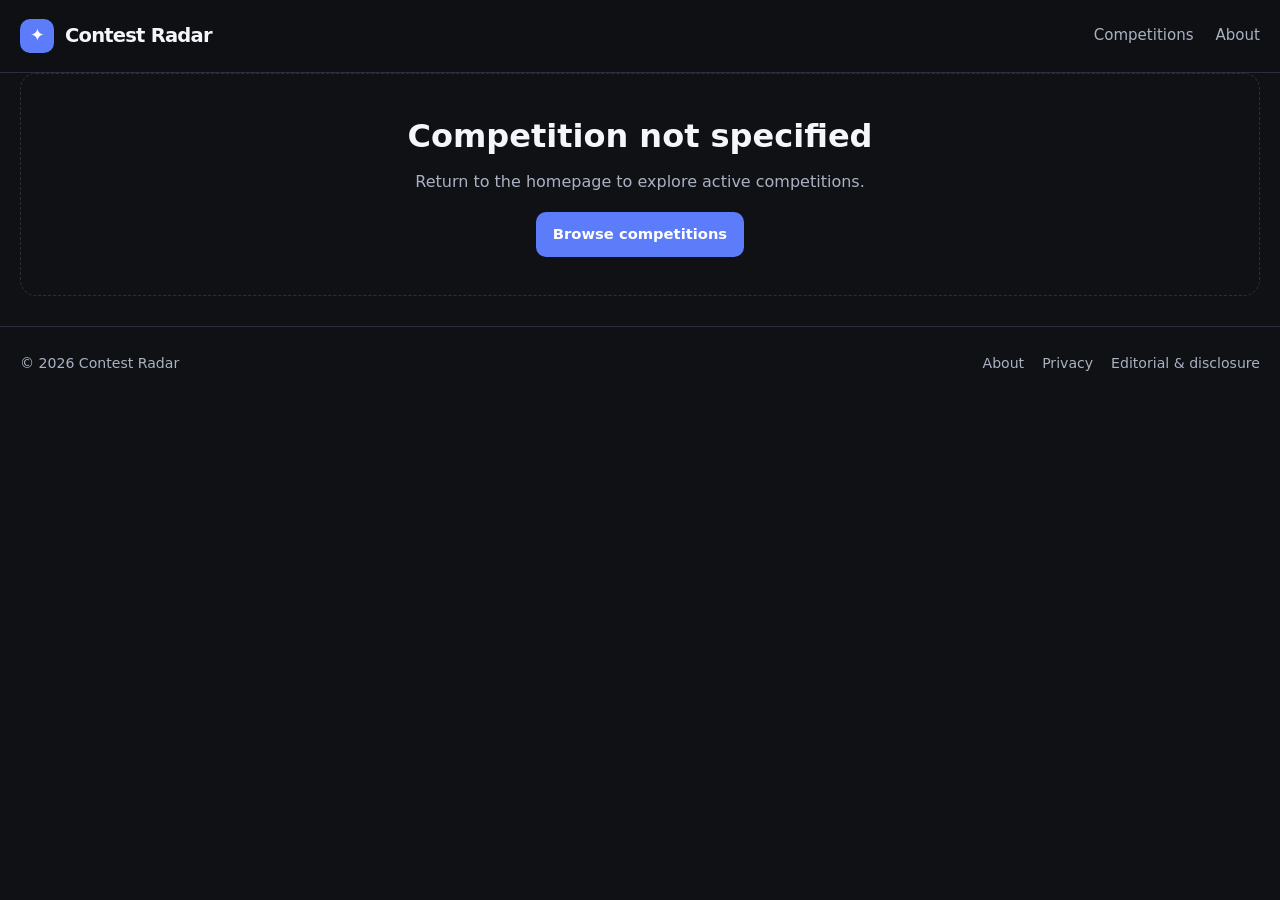
==== competition.html @ 8f4bf69c "Add files via upload" ====
<!doctype html>
<html lang="en"><head><meta charset="utf-8"><meta name="viewport" content="width=device-width, initial-scale=1"><title>Competition details | Contest Radar</title><meta name="description" content="Review prize value, eligibility, closing date and official rules for this competition."><meta name="theme-color" content="#0f1115"><link rel="stylesheet" href="/assets/css/site.css"><meta property="og:type" content="article"><meta property="og:site_name" content="Contest Radar"></head>
<body><header class="site-header"><div class="container header-inner"><a class="brand" href="/" aria-label="Contest Radar home"><span class="brand-mark" aria-hidden="true">✦</span><span>Contest Radar</span></a><nav class="site-nav" aria-label="Main navigation"><a href="/">Competitions</a><a href="/about.html">About</a></nav></div></header>
<main class="container"><div id="competition-detail"><div class="state-message">Loading competition…</div></div><section class="similar-section" id="similar-section" hidden><div class="similar-section__head"><div><p class="eyebrow">Keep exploring</p><h2>Similar competitions</h2></div><a class="text-link" href="/">Browse all →</a></div><div class="contest-grid" id="similar-grid"></div></section></main>
<footer class="site-footer"><div class="container footer-inner"><span>© <span id="year">2026</span> Contest Radar</span><nav class="footer-links"><a href="/about.html">About</a><a href="/privacy.html">Privacy</a><a href="/disclosure.html">Editorial &amp; disclosure</a></nav></div></footer><button class="back-to-top" data-back-to-top aria-label="Back to top" title="Back to top">↑</button><script>document.querySelector('#year').textContent=new Date().getFullYear()</script><script type="module" src="/assets/js/competition.js"></script></body></html>
---- assets/css/site.css ----
:root{color-scheme:dark;--bg:#0f1115;--surface:#171a21;--surface-2:#1d222c;--text:#f4f6fb;--muted:#aab2c2;--line:#2a303b;--blue:#5c7cfa;--blue-hover:#7690ff;--radius:16px;--shadow:0 12px 36px rgba(0,0,0,.22);--content:1280px;font-family:Inter,ui-sans-serif,system-ui,-apple-system,BlinkMacSystemFont,"Segoe UI",sans-serif}*{box-sizing:border-box}html{scroll-behavior:smooth}body{margin:0;background:var(--bg);color:var(--text);line-height:1.55}a{color:inherit;text-decoration:none}img{display:block;max-width:100%}button,input,select{font:inherit}.container{width:min(calc(100% - 40px),var(--content));margin-inline:auto}.site-header{position:sticky;top:0;z-index:20;background:rgba(15,17,21,.92);backdrop-filter:blur(14px);border-bottom:1px solid var(--line)}.header-inner{min-height:72px;display:flex;align-items:center;justify-content:space-between;gap:20px}.brand{display:inline-flex;align-items:center;gap:11px;font-weight:800;font-size:1.22rem;letter-spacing:-.04em}.brand-mark{display:grid;place-items:center;width:34px;height:34px;border-radius:10px;background:var(--blue);color:white;font-size:1.1rem}.site-nav{display:flex;align-items:center;gap:22px;color:var(--muted);font-size:.94rem}.site-nav a:hover,.text-link:hover{color:white}.hero{padding:46px 0 24px}.eyebrow{margin:0 0 8px;color:#9fb0ff;font-size:.78rem;font-weight:800;text-transform:uppercase;letter-spacing:.12em}.hero h1{max-width:760px;margin:0;font-size:clamp(2rem,4vw,3.2rem);line-height:1.08;letter-spacing:-.055em}.hero p{max-width:720px;color:var(--muted);margin:14px 0 0;font-size:1.03rem}.toolbar{display:grid;grid-template-columns:minmax(220px,1fr) 180px 190px auto;gap:10px;padding:14px;background:var(--surface);border:1px solid var(--line);border-radius:var(--radius);margin:20px 0 24px}.field{min-width:0;width:100%;height:46px;padding:0 13px;border:1px solid var(--line);border-radius:10px;background:#101319;color:var(--text);outline:none}.field:focus{border-color:var(--blue);box-shadow:0 0 0 3px #5c7cfa2a}.button{display:inline-flex;align-items:center;justify-content:center;gap:8px;min-height:44px;padding:10px 16px;border:1px solid transparent;border-radius:10px;font-weight:750;font-size:.92rem;cursor:pointer;transition:background .15s ease,border-color .15s ease,transform .15s ease}.button:hover{transform:translateY(-1px)}.button--primary{background:var(--blue);color:white}.button--primary:hover{background:var(--blue-hover)}.button--secondary{background:var(--surface-2);border-color:var(--line);color:var(--text)}.button--large{min-height:52px;padding:13px 20px}.results-bar{display:flex;justify-content:space-between;align-items:center;gap:12px;margin:0 0 14px;color:var(--muted);font-size:.9rem}.contest-grid{display:grid;grid-template-columns:repeat(4,minmax(0,1fr));gap:20px}.contest-card{min-width:0;overflow:hidden;display:flex;flex-direction:column;background:var(--surface);border:1px solid var(--line);border-radius:var(--radius);transition:transform .18s ease,border-color .18s ease,box-shadow .18s ease}.contest-card:hover{transform:translateY(-3px);border-color:#46537c;box-shadow:var(--shadow)}.contest-card__image-link{display:block;overflow:hidden;background:#202633;aspect-ratio:4/3}.contest-card__image{width:100%;height:100%;object-fit:cover;transition:transform .25s ease}.contest-card:hover .contest-card__image{transform:scale(1.025)}.contest-card__body{display:flex;flex:1;flex-direction:column;align-items:stretch;gap:9px;padding:15px}.contest-card__title{font-size:1.02rem;line-height:1.35;letter-spacing:-.02em;margin:0 0 2px;min-height:2.7em;display:-webkit-box;-webkit-line-clamp:2;-webkit-box-orient:vertical;overflow:hidden}.contest-card__title a:hover{color:#cbd5ff}.contest-card__fact{margin:0;color:#c7cedb;font-size:.84rem;line-height:1.45;overflow-wrap:anywhere}.contest-card__fact span{font-weight:750;color:#f1f3f9}.contest-card__button{width:100%;margin-top:auto;padding:10px 12px}.pagination{display:flex;flex-wrap:wrap;justify-content:center;align-items:center;gap:7px;margin:32px 0 56px}.page-link{display:inline-flex;align-items:center;justify-content:center;min-width:40px;min-height:40px;padding:7px 11px;border:1px solid var(--line);border-radius:10px;background:var(--surface);color:var(--muted);font-size:.9rem}.page-link:hover{border-color:#6579d8;color:white}.page-link.is-active{background:var(--blue);border-color:var(--blue);color:white;font-weight:800}.page-link.is-disabled{opacity:.35;pointer-events:none}.page-ellipsis{padding:0 3px;color:var(--muted)}.state-message{grid-column:1/-1;padding:38px 22px;text-align:center;border:1px dashed var(--line);border-radius:var(--radius);color:var(--muted)}.state-message h1,.state-message h2{color:var(--text);margin:0 0 8px}.state-message p{margin:0 0 18px}.state-message--error{border-color:#70454b}.site-footer{border-top:1px solid var(--line);margin-top:30px;padding:26px 0 36px;color:var(--muted);font-size:.88rem}.footer-inner{display:flex;align-items:center;justify-content:space-between;gap:18px;flex-wrap:wrap}.footer-links{display:flex;gap:18px;flex-wrap:wrap}.back-to-top{position:fixed;right:22px;bottom:22px;z-index:30;display:grid;place-items:center;width:46px;height:46px;border:1px solid #ffffff1c;border-radius:14px;background:var(--blue);color:#fff;box-shadow:var(--shadow);opacity:0;pointer-events:none;transform:translateY(8px);transition:opacity .2s ease,transform .2s ease;cursor:pointer}.back-to-top.visible{opacity:1;pointer-events:auto;transform:translateY(0)}.breadcrumbs{display:flex;flex-wrap:wrap;gap:9px;color:var(--muted);font-size:.88rem;margin:28px 0 20px}.breadcrumbs a{color:#b8c4ff}.detail-hero{display:grid;grid-template-columns:minmax(0,1.05fr) minmax(0,1fr);gap:34px;align-items:start;padding-bottom:36px}.detail-hero__media{overflow:hidden;border:1px solid var(--line);border-radius:var(--radius);background:var(--surface);aspect-ratio:4/3}.detail-hero__image{width:100%;height:100%;object-fit:cover}.detail-hero__content h1{margin:0;font-size:clamp(2rem,4vw,3rem);line-height:1.1;letter-spacing:-.05em}.detail-brand{color:var(--muted);margin:10px 0 0}.detail-facts{display:grid;grid-template-columns:repeat(2,minmax(0,1fr));gap:10px;margin:24px 0}.detail-facts>div{padding:14px;border:1px solid var(--line);border-radius:12px;background:var(--surface)}.detail-facts span{display:block;color:var(--muted);font-size:.8rem;margin-bottom:5px}.detail-facts strong{display:block;overflow-wrap:anywhere;font-size:1rem}.official-note,.notice{color:var(--muted);font-size:.86rem}.detail-copy{display:grid;grid-template-columns:minmax(0,1fr) 300px;gap:30px;border-top:1px solid var(--line);padding:28px 0 38px}.detail-copy h2,.similar-section h2{margin:0 0 12px;font-size:1.35rem;letter-spacing:-.03em}.detail-copy__main p{white-space:pre-line;color:#c7cedb;max-width:820px}.rules-panel{align-self:start;padding:18px;border:1px solid var(--line);border-radius:var(--radius);background:var(--surface)}.rules-panel a{color:#b8c4ff;text-decoration:underline;text-underline-offset:3px}.rules-panel p{font-size:.9rem;color:var(--muted)}.rules-panel p span{color:var(--text);font-weight:700}.similar-section{padding:28px 0 20px;border-top:1px solid var(--line)}.similar-section__head{display:flex;align-items:end;justify-content:space-between;gap:12px;margin-bottom:16px}.similar-section .contest-grid{grid-template-columns:repeat(4,minmax(0,1fr))}.image-failed{visibility:hidden}.prose{max-width:800px;padding:36px 0 70px}.prose h1{font-size:2.5rem;letter-spacing:-.05em}.prose h2{margin-top:30px}.prose p,.prose li{color:#c7cedb}.prose a{color:#b8c4ff;text-decoration:underline;text-underline-offset:3px}.sr-only{position:absolute;width:1px;height:1px;padding:0;margin:-1px;overflow:hidden;clip:rect(0,0,0,0);white-space:nowrap;border:0}
@media(max-width:1050px){.contest-grid,.similar-section .contest-grid{grid-template-columns:repeat(3,minmax(0,1fr))}.toolbar{grid-template-columns:minmax(180px,1fr) 160px 170px auto}.detail-hero{gap:24px}}
@media(max-width:780px){.container{width:min(calc(100% - 28px),var(--content))}.header-inner{min-height:64px}.site-nav{gap:13px;font-size:.85rem}.toolbar{grid-template-columns:1fr 1fr}.toolbar .search-field{grid-column:1/-1}.toolbar button{grid-column:1/-1}.contest-grid,.similar-section .contest-grid{grid-template-columns:repeat(2,minmax(0,1fr));gap:13px}.contest-card__body{padding:12px;gap:8px}.contest-card__title{font-size:.96rem}.contest-card__fact{font-size:.8rem}.detail-hero{grid-template-columns:1fr}.detail-hero__media{max-height:440px}.detail-copy{grid-template-columns:1fr}.rules-panel{order:-1}}
@media(max-width:520px){.site-nav{gap:12px}.site-nav a:nth-child(2){display:none}.hero{padding-top:34px}.hero h1{font-size:2.15rem}.toolbar{padding:10px;gap:8px}.contest-grid,.similar-section .contest-grid{grid-template-columns:minmax(0,1fr);gap:16px}.contest-card__image-link{aspect-ratio:16/9}.contest-card__body{padding:15px;gap:9px}.contest-card__title{font-size:1.08rem;min-height:0}.contest-card__fact{font-size:.88rem}.results-bar{align-items:flex-start;flex-direction:column;gap:3px}.pagination{gap:5px}.page-link{min-width:36px;min-height:38px;padding:6px 8px;font-size:.84rem}.detail-facts{gap:8px}.detail-facts>div{padding:11px}.detail-facts strong{font-size:.92rem}.footer-inner{align-items:flex-start;flex-direction:column}}
@media(prefers-reduced-motion:reduce){html{scroll-behavior:auto}*,*::before,*::after{transition:none!important;animation:none!important}}
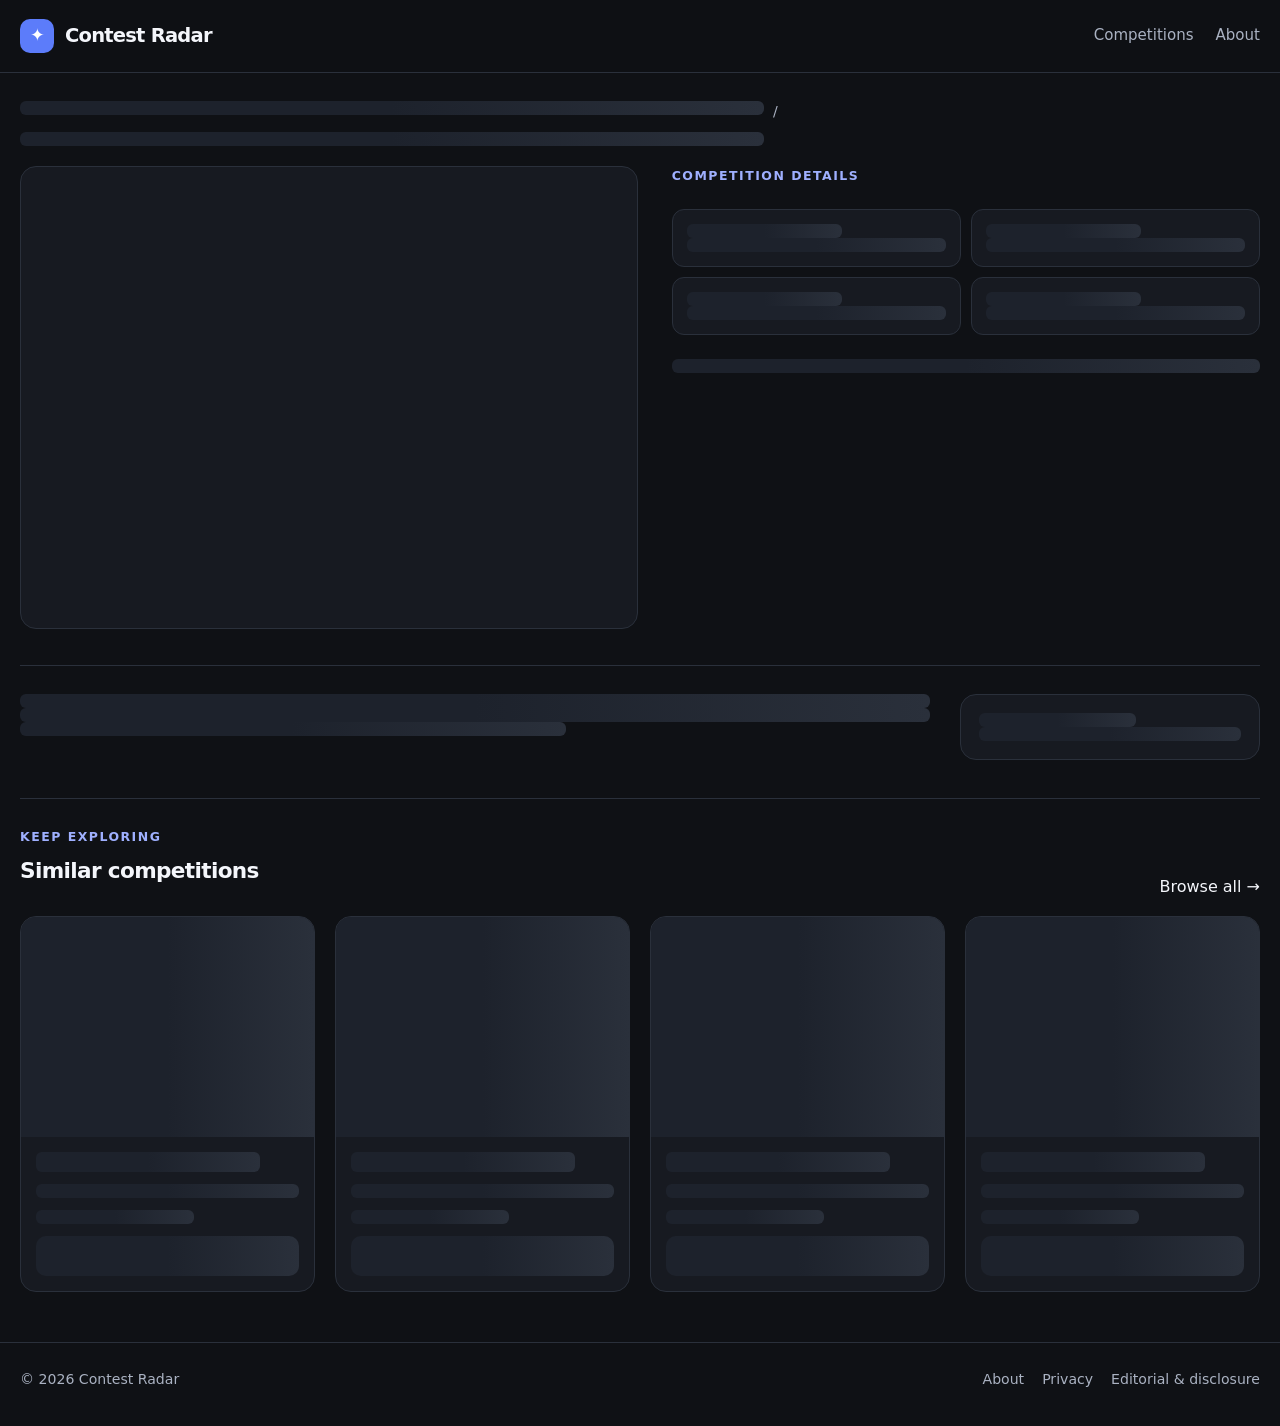
==== commit da13f2bc: "Reserve detail and similar-contest loading layouts" ====
--- a/competition.html
+++ b/competition.html
@@ -1,5 +1,9 @@
 <!doctype html>
 <html lang="en"><head><meta charset="utf-8"><meta name="viewport" content="width=device-width, initial-scale=1"><title>Competition details | Contest Radar</title><meta name="description" content="Review prize value, eligibility, closing date and official rules for this competition."><meta name="theme-color" content="#0f1115"><link rel="stylesheet" href="/assets/css/site.css"><meta property="og:type" content="article"><meta property="og:site_name" content="Contest Radar"></head>
 <body><header class="site-header"><div class="container header-inner"><a class="brand" href="/" aria-label="Contest Radar home"><span class="brand-mark" aria-hidden="true">✦</span><span>Contest Radar</span></a><nav class="site-nav" aria-label="Main navigation"><a href="/">Competitions</a><a href="/about.html">About</a></nav></div></header>
-<main class="container"><div id="competition-detail"><div class="state-message">Loading competition…</div></div><section class="similar-section" id="similar-section" hidden><div class="similar-section__head"><div><p class="eyebrow">Keep exploring</p><h2>Similar competitions</h2></div><a class="text-link" href="/">Browse all →</a></div><div class="contest-grid" id="similar-grid"></div></section></main>
+<main class="container"><div id="competition-detail" aria-busy="true">
+<nav class="breadcrumbs skeleton-breadcrumbs" aria-hidden="true"><span class="skeleton-line short"></span><span>/</span><span class="skeleton-line short"></span></nav>
+<section class="detail-hero detail-hero--skeleton" aria-hidden="true"><div class="detail-hero__media"><div class="skeleton-detail-image"></div></div><div class="detail-hero__content"><p class="eyebrow">Competition details</p><div class="skeleton-detail-title"></div><div class="skeleton-detail-subtitle"></div><div class="detail-facts"><div><div class="skeleton-line short"></div><div class="skeleton-line"></div></div><div><div class="skeleton-line short"></div><div class="skeleton-line"></div></div><div><div class="skeleton-line short"></div><div class="skeleton-line"></div></div><div><div class="skeleton-line short"></div><div class="skeleton-line"></div></div></div><div class="skeleton-line skeleton-detail-action"></div><div class="skeleton-detail-note"></div></div></section>
+<section class="detail-copy detail-copy--skeleton"><div class="detail-copy__main"><div class="skeleton-detail-heading"></div><div class="skeleton-line"></div><div class="skeleton-line"></div><div class="skeleton-line short"></div></div><aside class="rules-panel"><div class="skeleton-detail-heading"></div><div class="skeleton-line short"></div><div class="skeleton-line"></div></aside></section>
+</div><section class="similar-section" id="similar-section" aria-busy="true"><div class="similar-section__head"><div><p class="eyebrow">Keep exploring</p><h2>Similar competitions</h2></div><a class="text-link" href="/">Browse all →</a></div><div class="contest-grid" id="similar-grid" aria-label="Loading similar competitions"><article class="skeleton-card" aria-hidden="true"><div class="skeleton-image"></div><div class="skeleton-body"><div class="skeleton-line title"></div><div class="skeleton-line"></div><div class="skeleton-line short"></div><div class="skeleton-line action"></div></div></article><article class="skeleton-card" aria-hidden="true"><div class="skeleton-image"></div><div class="skeleton-body"><div class="skeleton-line title"></div><div class="skeleton-line"></div><div class="skeleton-line short"></div><div class="skeleton-line action"></div></div></article><article class="skeleton-card" aria-hidden="true"><div class="skeleton-image"></div><div class="skeleton-body"><div class="skeleton-line title"></div><div class="skeleton-line"></div><div class="skeleton-line short"></div><div class="skeleton-line action"></div></div></article><article class="skeleton-card" aria-hidden="true"><div class="skeleton-image"></div><div class="skeleton-body"><div class="skeleton-line title"></div><div class="skeleton-line"></div><div class="skeleton-line short"></div><div class="skeleton-line action"></div></div></article></div></section></main>
 <footer class="site-footer"><div class="container footer-inner"><span>© <span id="year">2026</span> Contest Radar</span><nav class="footer-links"><a href="/about.html">About</a><a href="/privacy.html">Privacy</a><a href="/disclosure.html">Editorial &amp; disclosure</a></nav></div></footer><button class="back-to-top" data-back-to-top aria-label="Back to top" title="Back to top">↑</button><script>document.querySelector('#year').textContent=new Date().getFullYear()</script><script type="module" src="/assets/js/competition.js"></script></body></html>
--- a/assets/css/site.css
+++ b/assets/css/site.css
@@ -1,5 +1,140 @@
-:root{color-scheme:dark;--bg:#0f1115;--surface:#171a21;--surface-2:#1d222c;--text:#f4f6fb;--muted:#aab2c2;--line:#2a303b;--blue:#5c7cfa;--blue-hover:#7690ff;--radius:16px;--shadow:0 12px 36px rgba(0,0,0,.22);--content:1280px;font-family:Inter,ui-sans-serif,system-ui,-apple-system,BlinkMacSystemFont,"Segoe UI",sans-serif}*{box-sizing:border-box}html{scroll-behavior:smooth}body{margin:0;background:var(--bg);color:var(--text);line-height:1.55}a{color:inherit;text-decoration:none}img{display:block;max-width:100%}button,input,select{font:inherit}.container{width:min(calc(100% - 40px),var(--content));margin-inline:auto}.site-header{position:sticky;top:0;z-index:20;background:rgba(15,17,21,.92);backdrop-filter:blur(14px);border-bottom:1px solid var(--line)}.header-inner{min-height:72px;display:flex;align-items:center;justify-content:space-between;gap:20px}.brand{display:inline-flex;align-items:center;gap:11px;font-weight:800;font-size:1.22rem;letter-spacing:-.04em}.brand-mark{display:grid;place-items:center;width:34px;height:34px;border-radius:10px;background:var(--blue);color:white;font-size:1.1rem}.site-nav{display:flex;align-items:center;gap:22px;color:var(--muted);font-size:.94rem}.site-nav a:hover,.text-link:hover{color:white}.hero{padding:46px 0 24px}.eyebrow{margin:0 0 8px;color:#9fb0ff;font-size:.78rem;font-weight:800;text-transform:uppercase;letter-spacing:.12em}.hero h1{max-width:760px;margin:0;font-size:clamp(2rem,4vw,3.2rem);line-height:1.08;letter-spacing:-.055em}.hero p{max-width:720px;color:var(--muted);margin:14px 0 0;font-size:1.03rem}.toolbar{display:grid;grid-template-columns:minmax(220px,1fr) 180px 190px auto;gap:10px;padding:14px;background:var(--surface);border:1px solid var(--line);border-radius:var(--radius);margin:20px 0 24px}.field{min-width:0;width:100%;height:46px;padding:0 13px;border:1px solid var(--line);border-radius:10px;background:#101319;color:var(--text);outline:none}.field:focus{border-color:var(--blue);box-shadow:0 0 0 3px #5c7cfa2a}.button{display:inline-flex;align-items:center;justify-content:center;gap:8px;min-height:44px;padding:10px 16px;border:1px solid transparent;border-radius:10px;font-weight:750;font-size:.92rem;cursor:pointer;transition:background .15s ease,border-color .15s ease,transform .15s ease}.button:hover{transform:translateY(-1px)}.button--primary{background:var(--blue);color:white}.button--primary:hover{background:var(--blue-hover)}.button--secondary{background:var(--surface-2);border-color:var(--line);color:var(--text)}.button--large{min-height:52px;padding:13px 20px}.results-bar{display:flex;justify-content:space-between;align-items:center;gap:12px;margin:0 0 14px;color:var(--muted);font-size:.9rem}.contest-grid{display:grid;grid-template-columns:repeat(4,minmax(0,1fr));gap:20px}.contest-card{min-width:0;overflow:hidden;display:flex;flex-direction:column;background:var(--surface);border:1px solid var(--line);border-radius:var(--radius);transition:transform .18s ease,border-color .18s ease,box-shadow .18s ease}.contest-card:hover{transform:translateY(-3px);border-color:#46537c;box-shadow:var(--shadow)}.contest-card__image-link{display:block;overflow:hidden;background:#202633;aspect-ratio:4/3}.contest-card__image{width:100%;height:100%;object-fit:cover;transition:transform .25s ease}.contest-card:hover .contest-card__image{transform:scale(1.025)}.contest-card__body{display:flex;flex:1;flex-direction:column;align-items:stretch;gap:9px;padding:15px}.contest-card__title{font-size:1.02rem;line-height:1.35;letter-spacing:-.02em;margin:0 0 2px;min-height:2.7em;display:-webkit-box;-webkit-line-clamp:2;-webkit-box-orient:vertical;overflow:hidden}.contest-card__title a:hover{color:#cbd5ff}.contest-card__fact{margin:0;color:#c7cedb;font-size:.84rem;line-height:1.45;overflow-wrap:anywhere}.contest-card__fact span{font-weight:750;color:#f1f3f9}.contest-card__button{width:100%;margin-top:auto;padding:10px 12px}.pagination{display:flex;flex-wrap:wrap;justify-content:center;align-items:center;gap:7px;margin:32px 0 56px}.page-link{display:inline-flex;align-items:center;justify-content:center;min-width:40px;min-height:40px;padding:7px 11px;border:1px solid var(--line);border-radius:10px;background:var(--surface);color:var(--muted);font-size:.9rem}.page-link:hover{border-color:#6579d8;color:white}.page-link.is-active{background:var(--blue);border-color:var(--blue);color:white;font-weight:800}.page-link.is-disabled{opacity:.35;pointer-events:none}.page-ellipsis{padding:0 3px;color:var(--muted)}.state-message{grid-column:1/-1;padding:38px 22px;text-align:center;border:1px dashed var(--line);border-radius:var(--radius);color:var(--muted)}.state-message h1,.state-message h2{color:var(--text);margin:0 0 8px}.state-message p{margin:0 0 18px}.state-message--error{border-color:#70454b}.site-footer{border-top:1px solid var(--line);margin-top:30px;padding:26px 0 36px;color:var(--muted);font-size:.88rem}.footer-inner{display:flex;align-items:center;justify-content:space-between;gap:18px;flex-wrap:wrap}.footer-links{display:flex;gap:18px;flex-wrap:wrap}.back-to-top{position:fixed;right:22px;bottom:22px;z-index:30;display:grid;place-items:center;width:46px;height:46px;border:1px solid #ffffff1c;border-radius:14px;background:var(--blue);color:#fff;box-shadow:var(--shadow);opacity:0;pointer-events:none;transform:translateY(8px);transition:opacity .2s ease,transform .2s ease;cursor:pointer}.back-to-top.visible{opacity:1;pointer-events:auto;transform:translateY(0)}.breadcrumbs{display:flex;flex-wrap:wrap;gap:9px;color:var(--muted);font-size:.88rem;margin:28px 0 20px}.breadcrumbs a{color:#b8c4ff}.detail-hero{display:grid;grid-template-columns:minmax(0,1.05fr) minmax(0,1fr);gap:34px;align-items:start;padding-bottom:36px}.detail-hero__media{overflow:hidden;border:1px solid var(--line);border-radius:var(--radius);background:var(--surface);aspect-ratio:4/3}.detail-hero__image{width:100%;height:100%;object-fit:cover}.detail-hero__content h1{margin:0;font-size:clamp(2rem,4vw,3rem);line-height:1.1;letter-spacing:-.05em}.detail-brand{color:var(--muted);margin:10px 0 0}.detail-facts{display:grid;grid-template-columns:repeat(2,minmax(0,1fr));gap:10px;margin:24px 0}.detail-facts>div{padding:14px;border:1px solid var(--line);border-radius:12px;background:var(--surface)}.detail-facts span{display:block;color:var(--muted);font-size:.8rem;margin-bottom:5px}.detail-facts strong{display:block;overflow-wrap:anywhere;font-size:1rem}.official-note,.notice{color:var(--muted);font-size:.86rem}.detail-copy{display:grid;grid-template-columns:minmax(0,1fr) 300px;gap:30px;border-top:1px solid var(--line);padding:28px 0 38px}.detail-copy h2,.similar-section h2{margin:0 0 12px;font-size:1.35rem;letter-spacing:-.03em}.detail-copy__main p{white-space:pre-line;color:#c7cedb;max-width:820px}.rules-panel{align-self:start;padding:18px;border:1px solid var(--line);border-radius:var(--radius);background:var(--surface)}.rules-panel a{color:#b8c4ff;text-decoration:underline;text-underline-offset:3px}.rules-panel p{font-size:.9rem;color:var(--muted)}.rules-panel p span{color:var(--text);font-weight:700}.similar-section{padding:28px 0 20px;border-top:1px solid var(--line)}.similar-section__head{display:flex;align-items:end;justify-content:space-between;gap:12px;margin-bottom:16px}.similar-section .contest-grid{grid-template-columns:repeat(4,minmax(0,1fr))}.image-failed{visibility:hidden}.prose{max-width:800px;padding:36px 0 70px}.prose h1{font-size:2.5rem;letter-spacing:-.05em}.prose h2{margin-top:30px}.prose p,.prose li{color:#c7cedb}.prose a{color:#b8c4ff;text-decoration:underline;text-underline-offset:3px}.sr-only{position:absolute;width:1px;height:1px;padding:0;margin:-1px;overflow:hidden;clip:rect(0,0,0,0);white-space:nowrap;border:0}
-@media(max-width:1050px){.contest-grid,.similar-section .contest-grid{grid-template-columns:repeat(3,minmax(0,1fr))}.toolbar{grid-template-columns:minmax(180px,1fr) 160px 170px auto}.detail-hero{gap:24px}}
-@media(max-width:780px){.container{width:min(calc(100% - 28px),var(--content))}.header-inner{min-height:64px}.site-nav{gap:13px;font-size:.85rem}.toolbar{grid-template-columns:1fr 1fr}.toolbar .search-field{grid-column:1/-1}.toolbar button{grid-column:1/-1}.contest-grid,.similar-section .contest-grid{grid-template-columns:repeat(2,minmax(0,1fr));gap:13px}.contest-card__body{padding:12px;gap:8px}.contest-card__title{font-size:.96rem}.contest-card__fact{font-size:.8rem}.detail-hero{grid-template-columns:1fr}.detail-hero__media{max-height:440px}.detail-copy{grid-template-columns:1fr}.rules-panel{order:-1}}
-@media(max-width:520px){.site-nav{gap:12px}.site-nav a:nth-child(2){display:none}.hero{padding-top:34px}.hero h1{font-size:2.15rem}.toolbar{padding:10px;gap:8px}.contest-grid,.similar-section .contest-grid{grid-template-columns:minmax(0,1fr);gap:16px}.contest-card__image-link{aspect-ratio:16/9}.contest-card__body{padding:15px;gap:9px}.contest-card__title{font-size:1.08rem;min-height:0}.contest-card__fact{font-size:.88rem}.results-bar{align-items:flex-start;flex-direction:column;gap:3px}.pagination{gap:5px}.page-link{min-width:36px;min-height:38px;padding:6px 8px;font-size:.84rem}.detail-facts{gap:8px}.detail-facts>div{padding:11px}.detail-facts strong{font-size:.92rem}.footer-inner{align-items:flex-start;flex-direction:column}}
-@media(prefers-reduced-motion:reduce){html{scroll-behavior:auto}*,*::before,*::after{transition:none!important;animation:none!important}}
+:root{color-scheme:dark;--bg:#0f1115;--surface:#171a21;--surface-2:#1d222c;--text:#f4f6fb;--muted:#aab2c2;--line:#2a303b;--blue:#5c7cfa;--blue-hover:#7690ff;--radius:16px;--shadow:0 12px 36px rgba(0,0,0,.22);--content:1280px;font-family:Inter,ui-sans-serif,system-ui,-apple-system,BlinkMacSystemFont,"Segoe UI",sans-serif}
+*{box-sizing:border-box}
+html{scroll-behavior:smooth}
+body{margin:0;background:var(--bg);color:var(--text);line-height:1.55}
+a{color:inherit;text-decoration:none}
+img{display:block;max-width:100%}
+button,input,select{font:inherit}
+.container{width:min(calc(100% - 40px),var(--content));margin-inline:auto}
+.site-header{position:sticky;top:0;z-index:20;background:rgba(15,17,21,.92);backdrop-filter:blur(14px);border-bottom:1px solid var(--line)}
+.header-inner{min-height:72px;display:flex;align-items:center;justify-content:space-between;gap:20px}
+.brand{display:inline-flex;align-items:center;gap:11px;font-weight:800;font-size:1.22rem;letter-spacing:-.04em}
+.brand-mark{display:grid;place-items:center;width:34px;height:34px;border-radius:10px;background:var(--blue);color:white;font-size:1.1rem}
+.site-nav{display:flex;align-items:center;gap:22px;color:var(--muted);font-size:.94rem}
+.site-nav a:hover,.text-link:hover{color:white}
+.hero{padding:46px 0 24px}
+.eyebrow{margin:0 0 8px;color:#9fb0ff;font-size:.78rem;font-weight:800;text-transform:uppercase;letter-spacing:.12em}
+.hero h1{max-width:760px;margin:0;font-size:clamp(2rem,4vw,3.2rem);line-height:1.08;letter-spacing:-.055em}
+.hero p{max-width:720px;color:var(--muted);margin:14px 0 0;font-size:1.03rem}
+.toolbar{display:grid;grid-template-columns:minmax(220px,1fr) 180px 190px auto;gap:10px;padding:14px;background:var(--surface);border:1px solid var(--line);border-radius:var(--radius);margin:20px 0 24px}
+.field{min-width:0;width:100%;height:46px;padding:0 13px;border:1px solid var(--line);border-radius:10px;background:#101319;color:var(--text);outline:none}
+.field:focus{border-color:var(--blue);box-shadow:0 0 0 3px #5c7cfa2a}
+.button{display:inline-flex;align-items:center;justify-content:center;gap:8px;min-height:44px;padding:10px 16px;border:1px solid transparent;border-radius:10px;font-weight:750;font-size:.92rem;cursor:pointer;transition:background .15s ease,border-color .15s ease,transform .15s ease}
+.button:hover{transform:translateY(-1px)}
+.button--primary{background:var(--blue);color:white}
+.button--primary:hover{background:var(--blue-hover)}
+.button--secondary{background:var(--surface-2);border-color:var(--line);color:var(--text)}
+.button--large{min-height:52px;padding:13px 20px}
+.results-bar{display:flex;justify-content:space-between;align-items:center;gap:12px;margin:0 0 14px;color:var(--muted);font-size:.9rem}
+.contest-grid{display:grid;grid-template-columns:repeat(4,minmax(0,1fr));gap:20px}
+.contest-card{min-width:0;overflow:hidden;display:flex;flex-direction:column;background:var(--surface);border:1px solid var(--line);border-radius:var(--radius);transition:transform .18s ease,border-color .18s ease,box-shadow .18s ease}
+.contest-card:hover{transform:translateY(-3px);border-color:#46537c;box-shadow:var(--shadow)}
+.contest-card__image-link{display:block;overflow:hidden;background:#202633;aspect-ratio:4/3}
+.contest-card__image{width:100%;height:100%;object-fit:cover;transition:transform .25s ease}
+.contest-card:hover .contest-card__image{transform:scale(1.025)}
+.contest-card__body{display:flex;flex:1;flex-direction:column;align-items:stretch;gap:9px;padding:15px}
+.contest-card__title{font-size:1.02rem;line-height:1.35;letter-spacing:-.02em;margin:0 0 2px;min-height:2.7em;display:-webkit-box;-webkit-line-clamp:2;-webkit-box-orient:vertical;overflow:hidden}
+.contest-card__title a:hover{color:#cbd5ff}
+.contest-card__fact{margin:0;color:#c7cedb;font-size:.84rem;line-height:1.45;overflow-wrap:anywhere}
+.contest-card__fact span{font-weight:750;color:#f1f3f9}
+.contest-card__button{width:100%;margin-top:auto;padding:10px 12px}
+.pagination{display:flex;flex-wrap:wrap;justify-content:center;align-items:center;gap:7px;margin:32px 0 56px}
+.page-link{display:inline-flex;align-items:center;justify-content:center;min-width:40px;min-height:40px;padding:7px 11px;border:1px solid var(--line);border-radius:10px;background:var(--surface);color:var(--muted);font-size:.9rem}
+.page-link:hover{border-color:#6579d8;color:white}
+.page-link.is-active{background:var(--blue);border-color:var(--blue);color:white;font-weight:800}
+.page-link.is-disabled{opacity:.35;pointer-events:none}
+.page-ellipsis{padding:0 3px;color:var(--muted)}
+.state-message{grid-column:1/-1;padding:38px 22px;text-align:center;border:1px dashed var(--line);border-radius:var(--radius);color:var(--muted)}
+.state-message h1,.state-message h2{color:var(--text);margin:0 0 8px}
+.state-message p{margin:0 0 18px}
+.state-message--error{border-color:#70454b}
+.site-footer{border-top:1px solid var(--line);margin-top:30px;padding:26px 0 36px;color:var(--muted);font-size:.88rem}
+.footer-inner{display:flex;align-items:center;justify-content:space-between;gap:18px;flex-wrap:wrap}
+.footer-links{display:flex;gap:18px;flex-wrap:wrap}
+.back-to-top{position:fixed;right:22px;bottom:22px;z-index:30;display:grid;place-items:center;width:46px;height:46px;border:1px solid #ffffff1c;border-radius:14px;background:var(--blue);color:#fff;box-shadow:var(--shadow);opacity:0;pointer-events:none;transform:translateY(8px);transition:opacity .2s ease,transform .2s ease;cursor:pointer}
+.back-to-top.visible{opacity:1;pointer-events:auto;transform:translateY(0)}
+.breadcrumbs{display:flex;flex-wrap:wrap;gap:9px;color:var(--muted);font-size:.88rem;margin:28px 0 20px}
+.breadcrumbs a{color:#b8c4ff}
+.detail-hero{display:grid;grid-template-columns:minmax(0,1.05fr) minmax(0,1fr);gap:34px;align-items:start;padding-bottom:36px}
+.detail-hero__media{overflow:hidden;border:1px solid var(--line);border-radius:var(--radius);background:var(--surface);aspect-ratio:4/3}
+.detail-hero__image{width:100%;height:100%;object-fit:cover}
+.detail-hero__content h1{margin:0;font-size:clamp(2rem,4vw,3rem);line-height:1.1;letter-spacing:-.05em}
+.detail-brand{color:var(--muted);margin:10px 0 0}
+.detail-facts{display:grid;grid-template-columns:repeat(2,minmax(0,1fr));gap:10px;margin:24px 0}
+.detail-facts>div{padding:14px;border:1px solid var(--line);border-radius:12px;background:var(--surface)}
+.detail-facts span{display:block;color:var(--muted);font-size:.8rem;margin-bottom:5px}
+.detail-facts strong{display:block;overflow-wrap:anywhere;font-size:1rem}
+.official-note,.notice{color:var(--muted);font-size:.86rem}
+.detail-copy{display:grid;grid-template-columns:minmax(0,1fr) 300px;gap:30px;border-top:1px solid var(--line);padding:28px 0 38px}
+.detail-copy h2,.similar-section h2{margin:0 0 12px;font-size:1.35rem;letter-spacing:-.03em}
+.detail-copy__main p{white-space:pre-line;color:#c7cedb;max-width:820px}
+.rules-panel{align-self:start;padding:18px;border:1px solid var(--line);border-radius:var(--radius);background:var(--surface)}
+.rules-panel a{color:#b8c4ff;text-decoration:underline;text-underline-offset:3px}
+.rules-panel p{font-size:.9rem;color:var(--muted)}
+.rules-panel p span{color:var(--text);font-weight:700}
+.similar-section{padding:28px 0 20px;border-top:1px solid var(--line)}
+.similar-section__head{display:flex;align-items:end;justify-content:space-between;gap:12px;margin-bottom:16px}
+.similar-section .contest-grid{grid-template-columns:repeat(4,minmax(0,1fr))}
+.image-failed{visibility:hidden}
+.prose{max-width:800px;padding:36px 0 70px}
+.prose h1{font-size:2.5rem;letter-spacing:-.05em}
+.prose h2{margin-top:30px}
+.prose p,.prose li{color:#c7cedb}
+.prose a{color:#b8c4ff;text-decoration:underline;text-underline-offset:3px}
+.sr-only{position:absolute;width:1px;height:1px;padding:0;margin:-1px;overflow:hidden;clip:rect(0,0,0,0);white-space:nowrap;border:0}
+
+@media(max-width:1050px){
+  .contest-grid,.similar-section .contest-grid{grid-template-columns:repeat(3,minmax(0,1fr))}
+  .toolbar{grid-template-columns:minmax(180px,1fr) 160px 170px auto}
+  .detail-hero{gap:24px}
+}
+@media(max-width:780px){
+  .container{width:min(calc(100% - 28px),var(--content))}
+  .header-inner{min-height:64px}
+  .site-nav{gap:13px;font-size:.85rem}
+  .toolbar{grid-template-columns:1fr 1fr}
+  .toolbar .search-field{grid-column:1/-1}
+  .toolbar button{grid-column:1/-1}
+  .contest-grid,.similar-section .contest-grid{grid-template-columns:repeat(2,minmax(0,1fr));gap:13px}
+  .contest-card__body{padding:12px;gap:8px}
+  .contest-card__title{font-size:.96rem}
+  .contest-card__fact{font-size:.8rem}
+  .detail-hero{grid-template-columns:1fr}
+  .detail-hero__media{max-height:440px}
+  .detail-copy{grid-template-columns:1fr}
+  .rules-panel{order:-1}
+}
+@media(max-width:520px){
+  .site-nav{gap:12px}
+  .site-nav a:nth-child(2){display:none}
+  .hero{padding-top:34px}
+  .hero h1{font-size:2.15rem}
+  .toolbar{padding:10px;gap:8px}
+  .contest-grid,.similar-section .contest-grid{grid-template-columns:minmax(0,1fr);gap:16px}
+  .contest-card__image-link{aspect-ratio:16/9}
+  .contest-card__body{padding:15px;gap:9px}
+  .contest-card__title{font-size:1.08rem;min-height:0}
+  .contest-card__fact{font-size:.88rem}
+  .results-bar{align-items:flex-start;flex-direction:column;gap:3px}
+  .pagination{gap:5px}
+  .page-link{min-width:36px;min-height:38px;padding:6px 8px;font-size:.84rem}
+  .detail-facts{gap:8px}
+  .detail-facts>div{padding:11px}
+  .detail-facts strong{font-size:.92rem}
+  .footer-inner{align-items:flex-start;flex-direction:column}
+}
+@media(prefers-reduced-motion:reduce){
+  html{scroll-behavior:auto}
+  *,*::before,*::after{transition:none!important;animation:none!important}
+}
+
+/* Skeleton Screen */
+.skeleton-card{min-width:0;overflow:hidden;display:flex;flex-direction:column;background:var(--surface);border:1px solid var(--line);border-radius:var(--radius)}
+.skeleton-image{display:block;width:100%;aspect-ratio:4/3;background:linear-gradient(90deg,var(--surface-2) 25%,#2a303b 50%,var(--surface-2) 75%);background-size:200% 100%;animation:shimmer 1.5s infinite linear}
+.skeleton-body{display:flex;flex:1;flex-direction:column;gap:12px;padding:15px}
+.skeleton-line{height:14px;border-radius:6px;background:linear-gradient(90deg,var(--surface-2) 25%,#2a303b 50%,var(--surface-2) 75%);background-size:200% 100%;animation:shimmer 1.5s infinite linear}
+.skeleton-line.title{height:20px;width:85%}
+.skeleton-line.short{width:60%}
+.skeleton-line.action{height:40px;width:100%;margin-top:auto;border-radius:10px}
+@keyframes shimmer{0%{background-position:-200% 0}100%{background-position:200% 0}}
+@media(max-width:520px){.skeleton-image{aspect-ratio:16/9}}
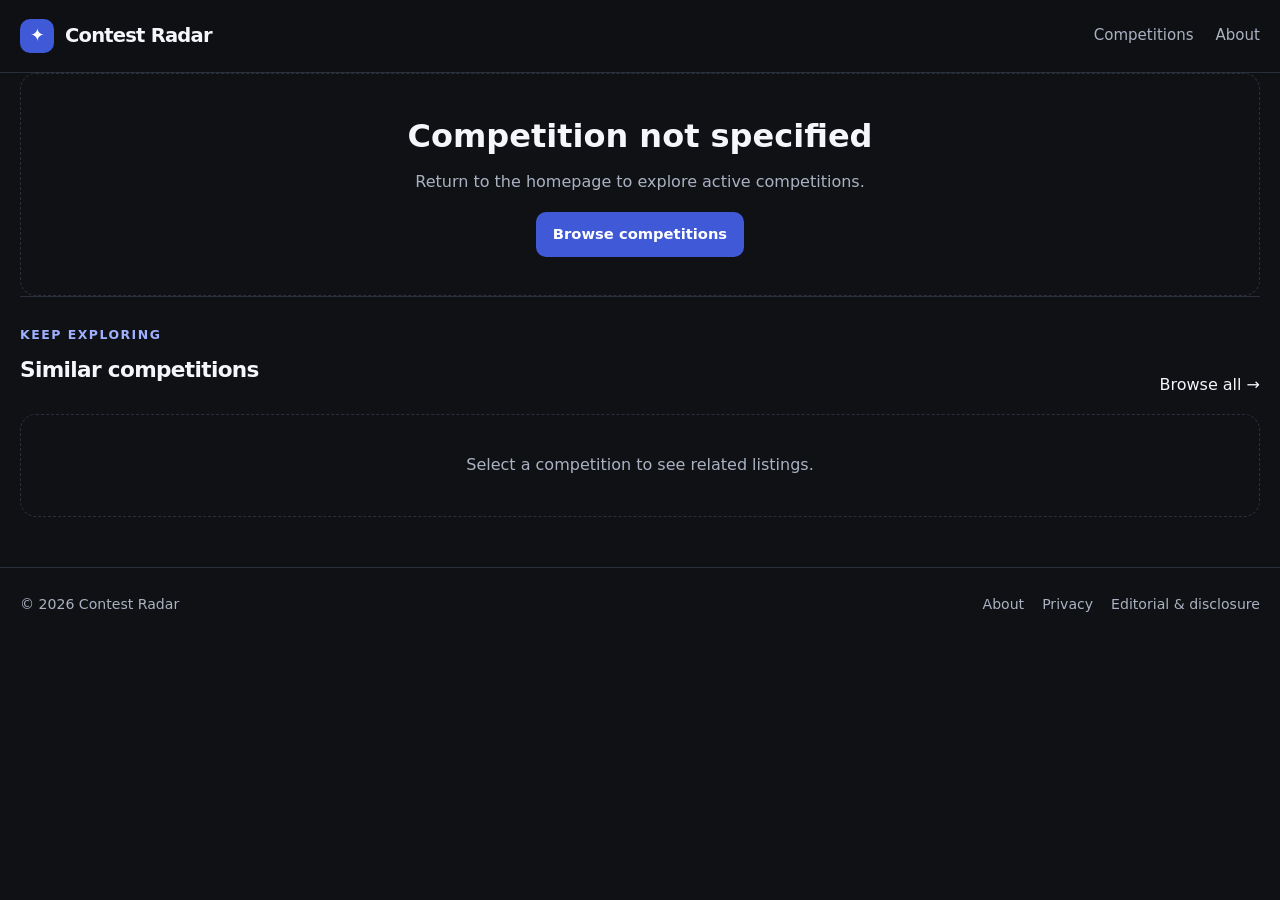
==== commit 65a2828e: "Match similar-card skeleton height to rendered cards" ====
--- a/competition.html
+++ b/competition.html
@@ -5,5 +5,5 @@
 <nav class="breadcrumbs skeleton-breadcrumbs" aria-hidden="true"><span class="skeleton-line short"></span><span>/</span><span class="skeleton-line short"></span></nav>
 <section class="detail-hero detail-hero--skeleton" aria-hidden="true"><div class="detail-hero__media"><div class="skeleton-detail-image"></div></div><div class="detail-hero__content"><p class="eyebrow">Competition details</p><div class="skeleton-detail-title"></div><div class="skeleton-detail-subtitle"></div><div class="detail-facts"><div><div class="skeleton-line short"></div><div class="skeleton-line"></div></div><div><div class="skeleton-line short"></div><div class="skeleton-line"></div></div><div><div class="skeleton-line short"></div><div class="skeleton-line"></div></div><div><div class="skeleton-line short"></div><div class="skeleton-line"></div></div></div><div class="skeleton-line skeleton-detail-action"></div><div class="skeleton-detail-note"></div></div></section>
 <section class="detail-copy detail-copy--skeleton"><div class="detail-copy__main"><div class="skeleton-detail-heading"></div><div class="skeleton-line"></div><div class="skeleton-line"></div><div class="skeleton-line short"></div></div><aside class="rules-panel"><div class="skeleton-detail-heading"></div><div class="skeleton-line short"></div><div class="skeleton-line"></div></aside></section>
-</div><section class="similar-section" id="similar-section" aria-busy="true"><div class="similar-section__head"><div><p class="eyebrow">Keep exploring</p><h2>Similar competitions</h2></div><a class="text-link" href="/">Browse all →</a></div><div class="contest-grid" id="similar-grid" aria-label="Loading similar competitions"><article class="skeleton-card" aria-hidden="true"><div class="skeleton-image"></div><div class="skeleton-body"><div class="skeleton-line title"></div><div class="skeleton-line"></div><div class="skeleton-line short"></div><div class="skeleton-line action"></div></div></article><article class="skeleton-card" aria-hidden="true"><div class="skeleton-image"></div><div class="skeleton-body"><div class="skeleton-line title"></div><div class="skeleton-line"></div><div class="skeleton-line short"></div><div class="skeleton-line action"></div></div></article><article class="skeleton-card" aria-hidden="true"><div class="skeleton-image"></div><div class="skeleton-body"><div class="skeleton-line title"></div><div class="skeleton-line"></div><div class="skeleton-line short"></div><div class="skeleton-line action"></div></div></article><article class="skeleton-card" aria-hidden="true"><div class="skeleton-image"></div><div class="skeleton-body"><div class="skeleton-line title"></div><div class="skeleton-line"></div><div class="skeleton-line short"></div><div class="skeleton-line action"></div></div></article></div></section></main>
+</div><section class="similar-section" id="similar-section" aria-busy="true"><div class="similar-section__head"><div><p class="eyebrow">Keep exploring</p><h2>Similar competitions</h2></div><a class="text-link" href="/">Browse all →</a></div><div class="contest-grid" id="similar-grid" aria-label="Loading similar competitions"><article class="skeleton-card" aria-hidden="true"><div class="skeleton-image"></div><div class="skeleton-body"><div class="skeleton-line title"></div><div class="skeleton-line"></div><div class="skeleton-line short"></div><div class="skeleton-line short"></div><div class="skeleton-line action"></div></div></article><article class="skeleton-card" aria-hidden="true"><div class="skeleton-image"></div><div class="skeleton-body"><div class="skeleton-line title"></div><div class="skeleton-line"></div><div class="skeleton-line short"></div><div class="skeleton-line short"></div><div class="skeleton-line action"></div></div></article><article class="skeleton-card" aria-hidden="true"><div class="skeleton-image"></div><div class="skeleton-body"><div class="skeleton-line title"></div><div class="skeleton-line"></div><div class="skeleton-line short"></div><div class="skeleton-line short"></div><div class="skeleton-line action"></div></div></article><article class="skeleton-card" aria-hidden="true"><div class="skeleton-image"></div><div class="skeleton-body"><div class="skeleton-line title"></div><div class="skeleton-line"></div><div class="skeleton-line short"></div><div class="skeleton-line short"></div><div class="skeleton-line action"></div></div></article></div></section></main>
 <footer class="site-footer"><div class="container footer-inner"><span>© <span id="year">2026</span> Contest Radar</span><nav class="footer-links"><a href="/about.html">About</a><a href="/privacy.html">Privacy</a><a href="/disclosure.html">Editorial &amp; disclosure</a></nav></div></footer><button class="back-to-top" data-back-to-top aria-label="Back to top" title="Back to top">↑</button><script>document.querySelector('#year').textContent=new Date().getFullYear()</script><script type="module" src="/assets/js/competition.js"></script></body></html>
--- a/assets/css/site.css
+++ b/assets/css/site.css
@@ -1,4 +1,4 @@
-:root{color-scheme:dark;--bg:#0f1115;--surface:#171a21;--surface-2:#1d222c;--text:#f4f6fb;--muted:#aab2c2;--line:#2a303b;--blue:#5c7cfa;--blue-hover:#7690ff;--radius:16px;--shadow:0 12px 36px rgba(0,0,0,.22);--content:1280px;font-family:Inter,ui-sans-serif,system-ui,-apple-system,BlinkMacSystemFont,"Segoe UI",sans-serif}
+:root{color-scheme:dark;--bg:#0f1115;--surface:#171a21;--surface-2:#1d222c;--text:#f4f6fb;--muted:#aab2c2;--line:#2a303b;--blue:#4059d6;--blue-hover:#344bbd;--radius:16px;--shadow:0 12px 36px rgba(0,0,0,.22);--content:1280px;font-family:Inter,ui-sans-serif,system-ui,-apple-system,BlinkMacSystemFont,"Segoe UI",sans-serif}
 *{box-sizing:border-box}
 html{scroll-behavior:smooth}
 body{margin:0;background:var(--bg);color:var(--text);line-height:1.55}
@@ -138,3 +138,30 @@
 .skeleton-line.action{height:40px;width:100%;margin-top:auto;border-radius:10px}
 @keyframes shimmer{0%{background-position:-200% 0}100%{background-position:200% 0}}
 @media(max-width:520px){.skeleton-image{aspect-ratio:16/9}}
+
+
+/* Competition detail loading skeletons reserve the final page geometry. */
+.skeleton-breadcrumbs{align-items:center;min-height:22px}
+.skeleton-breadcrumbs .skeleton-line{display:inline-block;width:72px;height:12px}
+.detail-hero--skeleton .detail-hero__media{position:relative}
+.skeleton-detail-image{width:100%;height:100%;min-height:220px;aspect-ratio:4/3;background:linear-gradient(90deg,var(--surface-2) 25%,#2a303b 50%,var(--surface-2) 75%);background-size:200% 100%;animation:shimmer 1.5s infinite linear}
+.skeleton-detail-title{width:88%;height:clamp(2.4rem,4vw,3.3rem);margin:0 0 12px;border-radius:8px;background:linear-gradient(90deg,var(--surface-2) 25%,#2a303b 50%,var(--surface-2) 75%);background-size:200% 100%;animation:shimmer 1.5s infinite linear}
+.skeleton-detail-subtitle{width:42%;height:13px;margin:0 0 22px;border-radius:6px;background:var(--surface-2)}
+.detail-hero--skeleton .detail-facts>div{min-height:76px}
+.detail-hero--skeleton .detail-facts .skeleton-line{margin:5px 0}
+.skeleton-detail-action{height:52px;max-width:280px;border-radius:10px}
+.skeleton-detail-note{width:82%;height:12px;margin-top:14px;border-radius:6px;background:var(--surface-2)}
+.detail-copy--skeleton{min-height:175px}
+.skeleton-detail-heading{width:48%;height:24px;margin:0 0 15px;border-radius:6px;background:var(--surface-2)}
+.detail-copy--skeleton .detail-copy__main>.skeleton-line{margin:10px 0}
+.detail-copy--skeleton .rules-panel .skeleton-line{margin:10px 0}
+.similar-empty{grid-column:1/-1}
+@media(max-width:780px){
+  .detail-hero--skeleton .detail-hero__media{max-height:none}
+  .skeleton-detail-image{min-height:0}
+  .skeleton-detail-title{height:2.6rem}
+  .detail-copy--skeleton{min-height:0}
+}
+@media(prefers-reduced-motion:reduce){
+  .skeleton-detail-image,.skeleton-detail-title{animation:none}
+}
